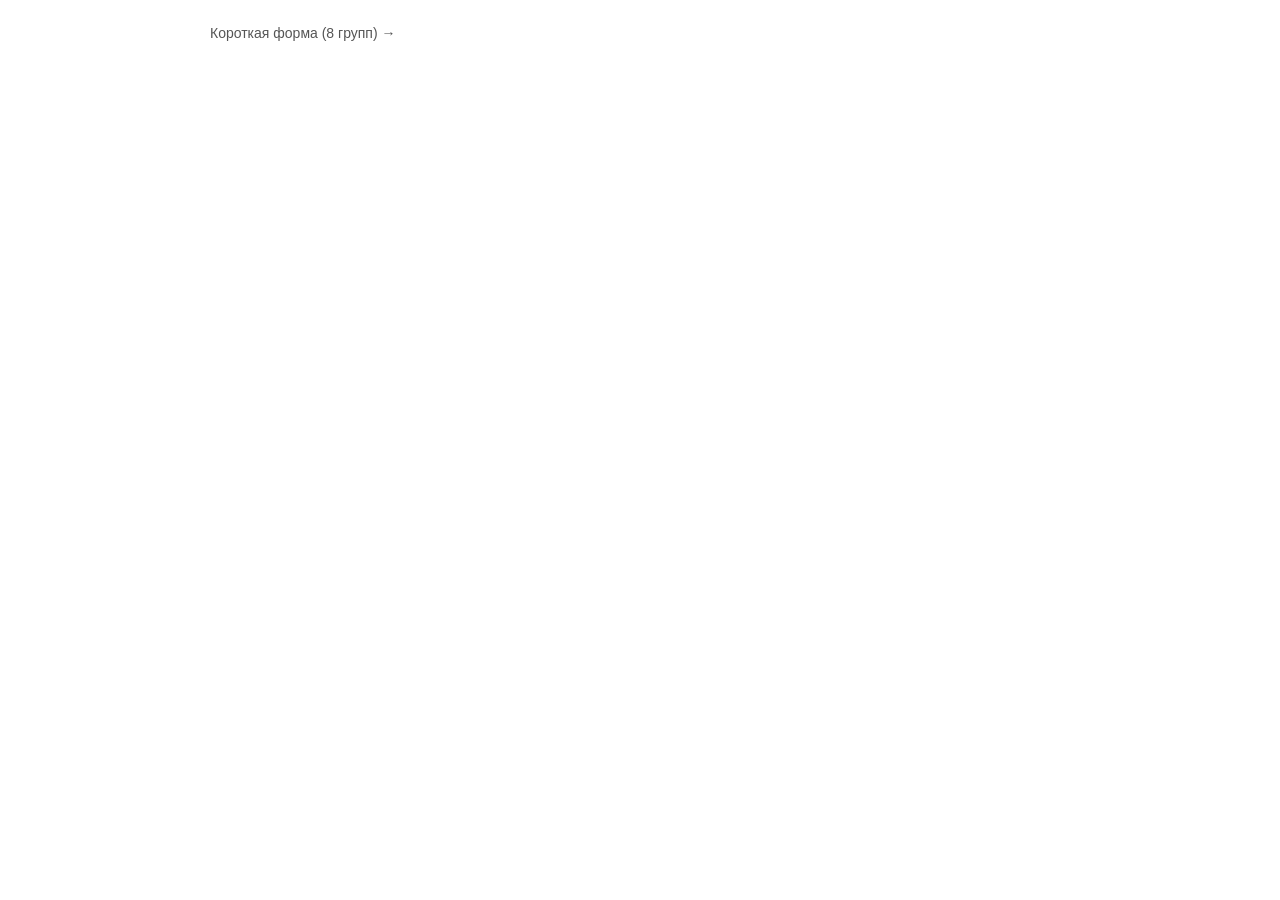
==== public/index.html @ 008d6aab "alex" ====
<!DOCTYPE html>
<html lang="en">
<head>
  <meta charset="UTF-8">
  <meta name="viewport" content="width=device-width, initial-scale=1.0">
  <title>Periodic Table</title>
  <link rel="stylesheet" href="style.css">
</head>
<body>
  <main>
    <a class="table-link" href="short.html">Короткая форма (8 групп) →</a>
    <div id="table" class="table"></div>
  </main>
  <script src="app.js"></script>
</body>
</html>
---- public/style.css ----
* { box-sizing: border-box; }

body {
  margin: 0;
  padding: 24px;
  background: #ffffff;
  font-family: Arial, Helvetica, sans-serif;
  display: flex;
  justify-content: center;
}

/* ---------- Periodic table grid ---------- */

/* 18-column periodic-table grid. Each cell is a fixed square. */
.table {
  display: grid;
  grid-template-columns: repeat(18, 44px);
  grid-auto-rows: 44px;
  gap: 4px;
}

/* Cells are links now, but look the same. */
.cell {
  display: flex;
  align-items: center;
  justify-content: center;
  border: 1px solid #333;
  background: #fff;
  font-size: 16px;
  color: #000;
  text-decoration: none;
  cursor: pointer;
  user-select: none;
}

/* Metals get a faint warm tint so the metal / non-metal split is readable
   without shouting. Non-metals and metalloids stay white. */
.cell.metal { background: #fdf3e3; }

/* Noble gases: a faint cool tint, the cold counterpart of the warm metal
   sand — the group VIII А column reads at a glance without shouting. */
.cell.noble { background: #eaf1f8; }

/* Default: show the symbol. The atomic number is hidden. */
.cell .num { display: none; }

/* Diatomic simple substances (H₂ N₂ O₂ F₂ Cl₂ Br₂ I₂): a small index after the
   symbol. line-height: 0 keeps it out of the line box, so the letter stays
   vertically centred in the square exactly as before. */
.cell .sym sub { font-size: 0.6em; line-height: 0; }

/* On hover: hide the symbol, show the atomic number in its place. */
.cell:hover { background: #eeeeee; }
.cell.metal:hover { background: #f4e4c6; }
.cell.noble:hover { background: #cfe0f0; }
.cell:hover .sym { display: none; }
.cell:hover .num { display: inline; }

/* ---------- Short form (short.html) ---------- */

.short-page { text-align: center; }

/* A link that leads from one table to the other. */
.table-link {
  display: inline-block;
  margin-bottom: 14px;
  color: #555;
  font-size: 14px;
  text-decoration: none;
}

.table-link:hover { text-decoration: underline; }

/* One uniform lattice: column 1 = period numbers, then 18 equal columns —
   two per group (А | Б), four for group VIII (one А for the noble gases plus
   three Б for the triads). Every element sits in its own cell, so the spacing
   is the same everywhere. */
.short {
  display: grid;
  grid-template-columns: 40px repeat(18, 44px);
  grid-template-rows: 24px 16px repeat(11, 44px);
  gap: 4px;
  justify-content: center;
}

.short .ghead {
  display: flex;
  align-items: flex-end;
  justify-content: center;
  font-size: 15px;
  font-weight: bold;
  color: #000;
}

.short .gsub {
  display: flex;
  align-items: center;
  justify-content: center;
  font-size: 11px;
  color: #888;
}

.short .phead {
  display: flex;
  align-items: center;
  justify-content: center;
  font-size: 15px;
  font-weight: bold;
  color: #000;
  border-right: 1px solid #ccc;
}

.series .cell { width: 44px; height: 44px; }

/* Lanthanides / actinides, listed under the table. */
.series { margin-top: 10px; }

.series-row {
  display: flex;
  align-items: center;
  gap: 4px;
  margin-top: 4px;
  justify-content: center;
}

.series-label {
  width: 120px;
  text-align: right;
  padding-right: 8px;
  font-size: 13px;
  color: #555;
}

/* ---------- Single element page (/N.html) ---------- */

.element-page {
  max-width: 680px;
  margin: 0 auto;
  padding-top: 24px;
  text-align: center;
}

.element-page .back {
  display: inline-block;
  margin-bottom: 20px;
  color: #555;
  font-size: 14px;
  text-decoration: none;
}

.element-page .back:hover { text-decoration: underline; }

.element-head {
  font-size: 52px;
  font-weight: bold;
  color: #000;
}

/* Molecular index in the card header: 8. O₂ */
.element-head sub { font-size: 0.5em; }

.element-name-en {
  margin-top: 10px;
  font-size: 26px;
  color: #000;
}

.element-name-ru {
  margin-top: 4px;
  font-size: 20px;
  color: #555;
}

/* ---------- Extra properties on the element page ---------- */

.props {
  margin-top: 22px;
  line-height: 1.5;
}

.prop {
  margin-top: 12px;
  font-size: 16px;
}

.prop .k { color: #555; }
.prop .v { font-weight: bold; color: #000; }

/* Oxidation states: the whole list is normal weight, only the characteristic
   states are bold, so the eye picks them out of the row. */
.prop .ox { color: #000; }
.prop .ox b { font-weight: bold; }

.formula {
  margin-top: 6px;
  font-size: 18px;
  color: #000;
  word-break: break-word;
}

/* Super-/subscripts a touch smaller so the formula and the Ar label stay tidy. */
.formula sup,
.prop sup,
.prop sub { font-size: 0.65em; }

/* Graphical formula of the outer level: labelled subshells, each a little
   row of squares with up/down arrows. */
.diagram {
  margin-top: 10px;
  display: flex;
  flex-wrap: wrap;
  justify-content: center;
  align-items: center;
  gap: 18px;
}

.orb {
  display: inline-flex;
  align-items: center;
  gap: 6px;
}

.orb-label {
  font-size: 14px;
  color: #555;
}

.orb-boxes {
  display: inline-flex;
  gap: 4px;
}

.box {
  width: 32px;
  height: 32px;
  border: 1px solid #333;
  display: inline-flex;
  align-items: center;
  justify-content: center;
  font-size: 15px;
  letter-spacing: -1px;
}
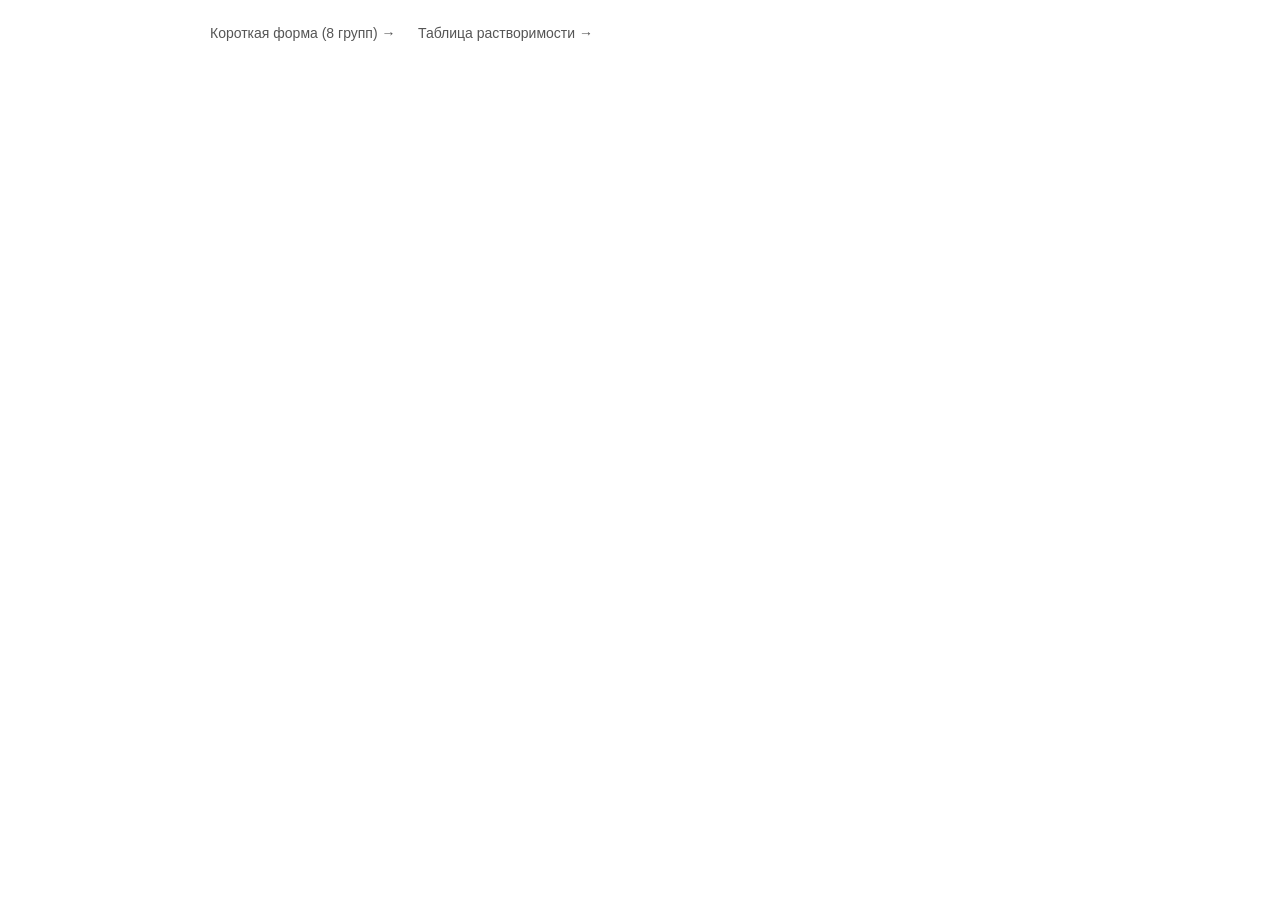
==== commit 07250ce7: "alex" ====
--- a/public/index.html
+++ b/public/index.html
@@ -9,6 +9,7 @@
 <body>
   <main>
     <a class="table-link" href="short.html">Короткая форма (8 групп) →</a>
+    <a class="table-link" href="solubility_table.html">Таблица растворимости →</a>
     <div id="table" class="table"></div>
   </main>
   <script src="app.js"></script>
--- a/public/style.css
+++ b/public/style.css
@@ -240,3 +240,107 @@
   font-size: 15px;
   letter-spacing: -1px;
 }
+
+/* ---------- Solubility table (solubility_table.html) ---------- */
+
+.solub-page { text-align: center; }
+
+.solub-title {
+  margin: 6px 0 16px;
+  font-size: 20px;
+  font-weight: bold;
+  color: #000;
+}
+
+/* One lattice: column 1 = the anion, then one column per cation.
+   grid-template-columns is set in JS from the data, so adding a cation to
+   solubility_table.json is enough — nothing here has to be counted again. */
+.solub {
+  display: grid;
+  grid-auto-rows: 34px;
+  gap: 3px;
+  justify-content: center;
+}
+
+.sol-head,
+.sol-side,
+.sol-corner {
+  display: flex;
+  align-items: center;
+  justify-content: center;
+  font-size: 14px;
+  color: #000;
+  white-space: nowrap;
+}
+
+/* The anion column is wider and right-aligned, so the row reads as a label
+   followed by its values. */
+.sol-side {
+  justify-content: flex-end;
+  padding-right: 10px;
+  border-right: 1px solid #ccc;
+}
+
+.sol-head { border-bottom: 1px solid #ccc; }
+
+.sol-head sub,
+.sol-side sub,
+.sol-head sup,
+.sol-side sup { font-size: 0.7em; }
+
+.sol-cell {
+  display: flex;
+  align-items: center;
+  justify-content: center;
+  border: 1px solid #333;
+  background: #fff;
+  font-size: 15px;
+  color: #000;
+  user-select: none;
+  cursor: default;
+}
+
+/* The four values keep the quiet tints of the periodic table: the colour is a
+   hint, the letter is the data. */
+.sol-cell.sol-p { background: #eef6ee; } /* растворимо */
+.sol-cell.sol-m { background: #fdf3e3; } /* малорастворимо — the warm sand */
+.sol-cell.sol-n { background: #fbeded; } /* нерастворимо */
+.sol-cell.sol-x { background: #f1f1f1; color: #888; } /* не существует */
+
+.solub .sol-cell:hover { outline: 2px solid #333; outline-offset: -2px; }
+
+/* ---------- Legend under the table ---------- */
+
+.solub-legend {
+  margin-top: 18px;
+  display: inline-block;
+  text-align: left;
+}
+
+.sol-leg {
+  display: flex;
+  align-items: center;
+  gap: 8px;
+  margin-top: 6px;
+}
+
+.sol-leg .sol-cell {
+  width: 28px;
+  height: 28px;
+  font-size: 14px;
+  flex: none;
+}
+
+.sol-leg-text {
+  font-size: 14px;
+  color: #555;
+}
+
+.sol-cond {
+  margin-top: 12px;
+  font-size: 13px;
+  color: #888;
+}
+
+/* Two links above a table (Менделеев ⇄ растворимость) need a gap between them. */
+.table-link + .table-link { margin-left: 18px; }
